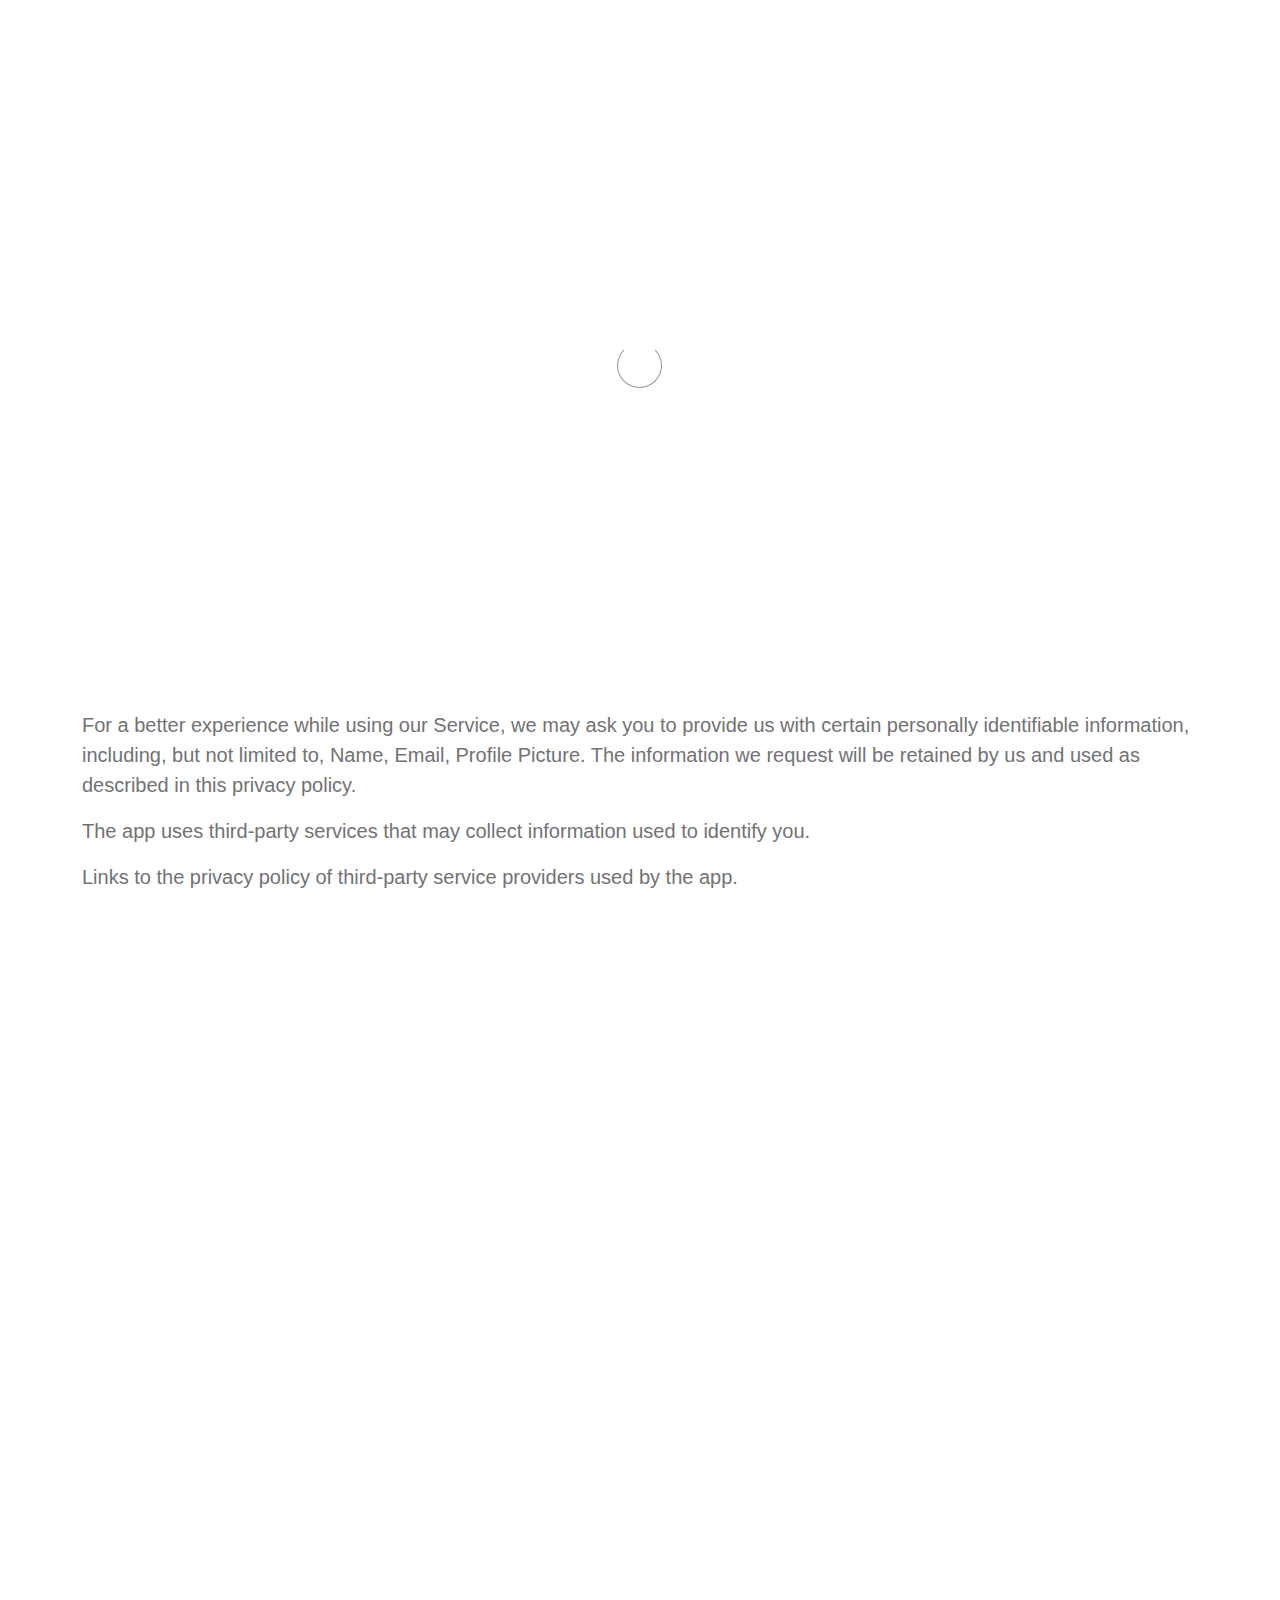
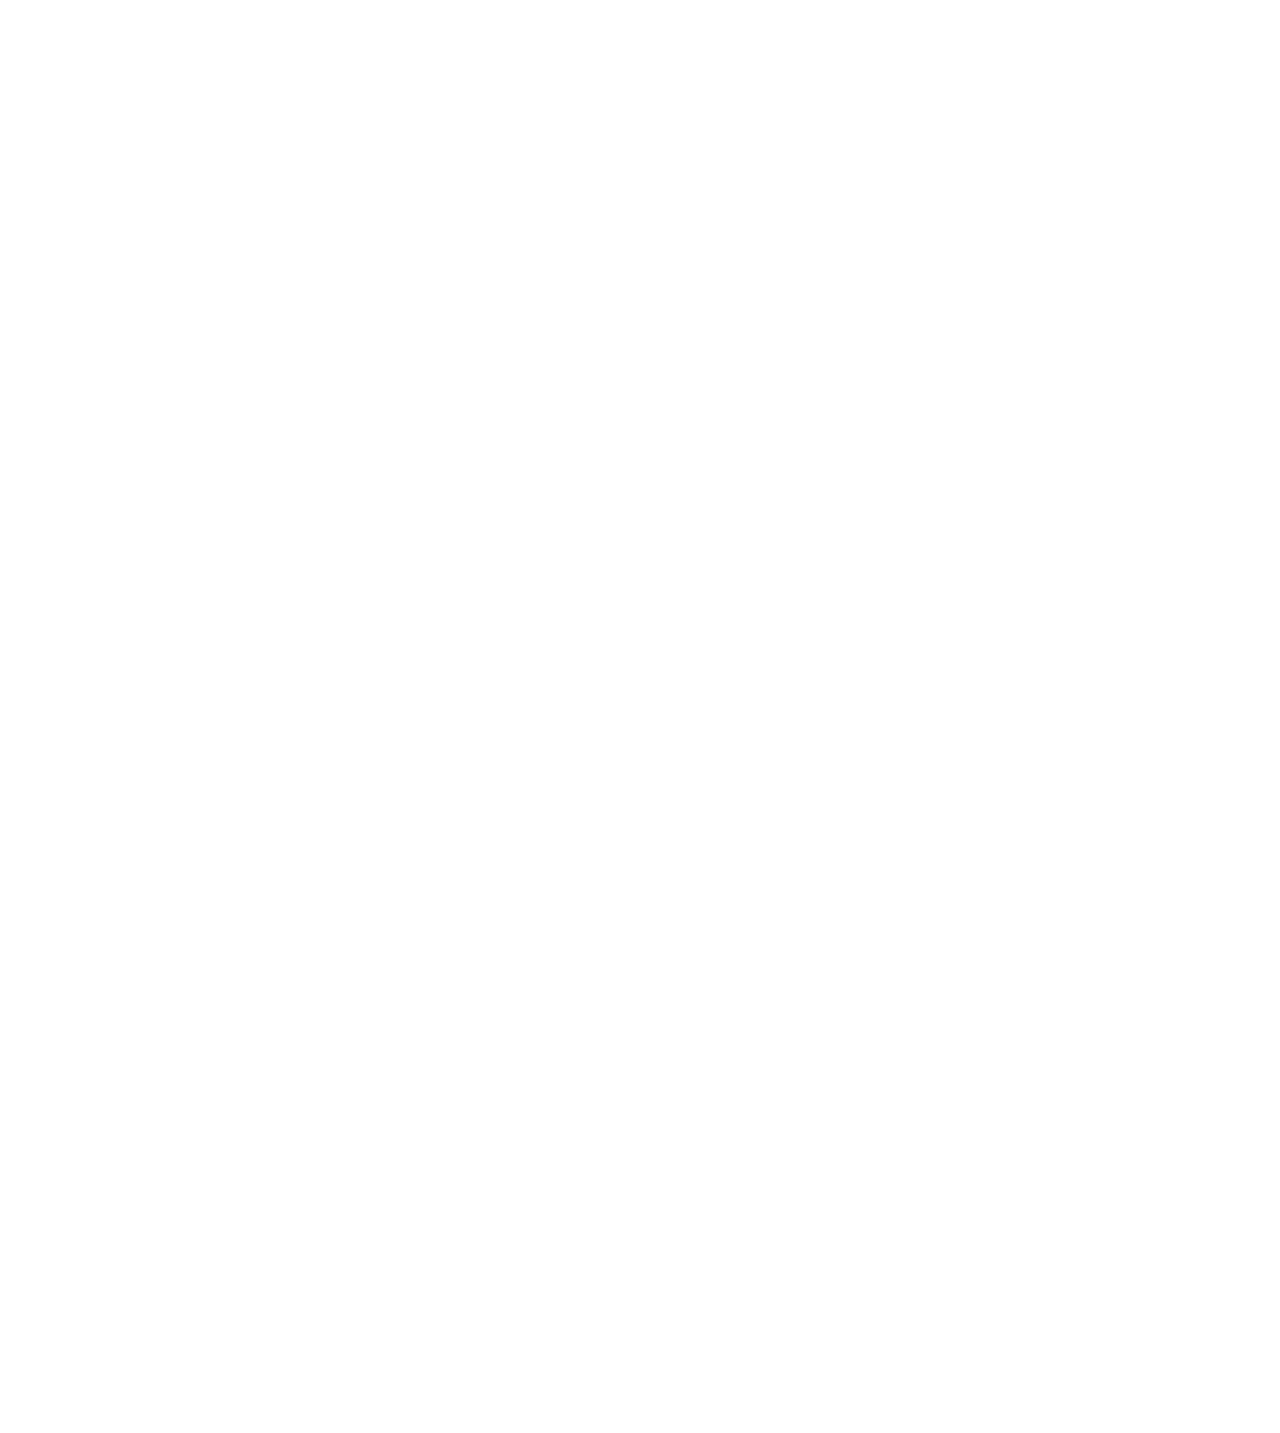
==== privacy-policy.html @ db913841 "WIP" ====
<!DOCTYPE html>
<html dir="auto" lang="en">
    <head>
        <meta charset="utf-8">
        <meta name="viewport" content="width=device-width, initial-scale=1">

        <meta name="description" content="">
        <meta name="author" content="">

        <title>InsightMinds</title>

        <!-- CSS FILES -->
        <link rel="preconnect" href="https://fonts.googleapis.com">

        <link rel="icon" href="images/logo.png">

        <link rel="preconnect" href="https://fonts.gstatic.com" crossorigin>

        <link href="https://fonts.googleapis.com/css2?family=Inter:wght@100;300;400;700;900&display=swap" rel="stylesheet">

        <link href="css/bootstrap.min.css" rel="stylesheet">
        <link href="css/bootstrap-icons.css" rel="stylesheet">

        <link rel="stylesheet" href="css/slick.css"/>

        <link href="css/tooplate-little-fashion.css" rel="stylesheet">

    </head>
    <body>
		<!-- Preloader -->
        <section class="preloader">
            <div class="spinner">
                <span class="sk-inner-circle"></span>
            </div>
        </section>
        <!-- End Preloader -->

		<!-- Header Area -->
        <nav class="navbar navbar-expand-lg">
            <div class="container">
                <button class="navbar-toggler" type="button" data-bs-toggle="collapse" data-bs-target="#navbarNav" aria-controls="navbarNav" aria-expanded="false" aria-label="Toggle navigation">
                    <span class="navbar-toggler-icon"></span>
                </button>

                <a class="navbar-brand" href="index.html">
                    <strong><span>Insight</span> Minds</strong>
                </a>
                <div class="collapse navbar-collapse" id="navbarNav">
                    <ul class="navbar-nav mx-auto">
                        <li class="nav-item">
                            <a class="nav-link active" href="index.html">Home</a>
                        </li>

                        <li class="nav-item">
                            <a class="nav-link" href="#about">About us</a>
                        </li>

                        <li class="nav-item">
                            <a class="nav-link" href="#services">Services</a>
                        </li>

                        <li class="nav-item">
                            <a class="nav-link" href="#faq">FAQs</a>
                        </li>

                        <li class="nav-item">
                            <a class="nav-link" href="#contact">Contact</a>
                        </li>
                    </ul>
                </div>
            </div>
        </nav>
		<!-- End Header Area -->
        <main>
            <article class="container" style="margin-top: 75px;">
                <div class="page__content" style="padding: 20px 0px;">
                    <h1 style="margin-bottom: 20px;" class="page__title">Privacy Policy</h1>
                    <h3 id="by-using-the-redvid-app-you-agree-to-the-privacy-policy-given-here">By using the Redvid app, you agree to the privacy policy provided here.</h3>
                    <p>Elmoiv has created the Redvid app as an ad-supported app. This SERVICE is provided by Elmoiv free of charge and is intended for use as is.</p>
                    <p>This page is used to inform visitors about our policies regarding the collection, use, and disclosure of personal information in case someone decides to use our Service.</p>
                    <p>If you choose to use our Service, you agree to the collection and use of information in relation to this policy. The personal information we collect is used to provide and improve the Service. We will not use or share your information with anyone except as described in this Privacy Policy.</p>
                    <p>The terms used in this Privacy Policy have the same meanings as our Terms and Conditions, accessible on Redvid, unless otherwise defined in this Privacy Policy.</p>
                    <h2 id="information-collection-and-use">Information Collection and Use</h2>
                    <p>For a better experience while using our Service, we may ask you to provide us with certain personally identifiable information, including, but not limited to, Name, Email, Profile Picture. The information we request will be retained by us and used as described in this privacy policy.</p>
                    <p>The app uses third-party services that may collect information used to identify you.</p>
                    <p>Links to the privacy policy of third-party service providers used by the app.</p>
                    <ul>
                        <li><a href="https://www.google.com/policies/privacy/">Google Play Services</a></li>
                        <li><a href="https://support.google.com/admob/answer/6128543?hl=en">AdMob</a></li>
                    </ul>
                    <h2 id="log-data">Log Data</h2>
                    <p>We want to inform you that every time you use our Service, in case of an error in the app, we collect data and information (through third-party products) on your phone called Log Data. This Log Data may include information such as your device's Internet Protocol ("IP") address, device name, operating system version, the configuration of the app when using our Service, the time and date of your use of the Service, and other statistics.</p>
                    <h2 id="cookies">Cookies</h2>
                    <p>Cookies are files with a small amount of data commonly used as anonymous unique identifiers. These are sent to your browser from the websites you visit and are stored in your device's internal memory.</p>
                    <p>This Service does not explicitly use these "cookies". However, the app may use code and third-party libraries that use "cookies" to collect information and improve their services. You have the option to accept or refuse these cookies and to know when a cookie is sent to your device. If you choose to refuse our cookies, you may not be able to use some parts of this Service.</p>
                    <h2 id="service-providers">Service Providers</h2>
                    <p>We may employ third-party companies and individuals for the following reasons:</p>
                    <ul>
                        <li>Facilitate our Service;</li>
                        <li>Provide the Service on our behalf;</li>
                        <li>Perform services related to the Service; or</li>
                        <li>Assist us in analyzing how our Service is used.</li>
                    </ul>
                    <p>We want to inform users of this Service that these third parties have access to your personal information. The reason is to perform the tasks assigned to them on our behalf. However, they are obligated not to disclose or use the information for other purposes.</p>
                    <h2 id="security">Security</h2>
                    <p>We appreciate your trust in providing us with your personal information, so we are striving to use commercially acceptable means to protect it. However, please remember that no method of transmission over the internet or electronic storage is 100% secure and reliable, and we cannot guarantee its absolute security.</p>
                    <h2 id="links-to-other-sites">Links to Other Sites</h2>
                    <p>This Service may contain links to other sites. If you click on a third-party link, you will be directed to that site. Note that these external sites are not operated by us. Therefore, we strongly advise you to review the Privacy Policy of these websites. We have no control and assume no responsibility for the content, privacy policies, or practices of such third-party sites or services.</p>
                    <h2 id="childrens-privacy">Children's Privacy</h2>
                    <p>These Services are not intended for individuals under the age of 13. We do not knowingly collect personally identifiable information from children under 13 years of age. In the event that we discover that a child under the age of 13 has provided us with personal information, we will immediately delete such information from our servers. If you are a parent or guardian and are aware that your child has provided personal information, please contact us so that we can take the necessary actions.</p>
                    <h2 id="changes-to-this-privacy-policy">Changes to This Privacy Policy</h2>
                    <p>We may update our Privacy Policy periodically. Therefore, we recommend reviewing this page periodically for any changes. We will notify you of any changes by posting the new Privacy Policy on this page.</p>
                    <p>This policy is effective from November 13, 2021.</p>
                    <h2 id="contact-us">Contact Us</h2>
                    <p>If you have questions or suggestions about our Privacy Policy, feel free to contact us at <a href="mailto:Insight_Minds@gmail.com">Insight_Minds@gmail.com</a>.</p>
                </div>
            </article>
        </main>

        <footer class="site-footer">
            <div class="container">
                <div class="row">

                    <div class="col-lg-3 col-10 me-auto mb-4">
                        <h4 class="text-white mb-3"><a href="index.html">Insight</a> Minds</h4>
                        <p style="font-size: 18px;">Welcome to the forefront of digital innovation. Welcome to our game development family</p>
                    </div>

                    <div class="col-lg-5 col-8">
                        <h5 class="text-white mb-3">Sitemap</h5>

                        <ul class="footer-menu d-flex flex-wrap">
                            <li class="footer-menu-item"><a href="#about" class="footer-menu-link">Abut us</a></li>

                            <li class="footer-menu-item"><a href="#services" class="footer-menu-link">Services</a></li>

                            <li class="footer-menu-item"><a href="terms-of-use.html" class="footer-menu-link">Terms of use</a></li>

                            <li class="footer-menu-item"><a href="#faq" class="footer-menu-link">FAQs</a></li>

                            <li class="footer-menu-item"><a href="#contact" class="footer-menu-link">Contact</a></li>
                        </ul>
                    </div>

                    <div class="col-lg-3 col-4">
                        <h5 class="text-white mb-3">Location</h5>

                        <p style="font-size: 18px;">
                            KwaBityi, 5080, South Africa
                        </p>
                    </div>

                </div>
            </div>
        </footer>

        <!-- JAVASCRIPT FILES -->
        <script src="js/jquery.min.js"></script>
        <script src="js/bootstrap.bundle.min.js"></script>
        <script src="js/Headroom.js"></script>
        <script src="js/jQuery.headroom.js"></script>
        <script src="js/slick.min.js"></script>
        <script src="js/custom.js"></script>
        <script src="js/cookiebanner.js"></script>
        <script src="js/contact-form.js"></script>
    </body>
</html>
---- css/tooplate-little-fashion.css ----
:root {
  --white-color:                #FFFFFF;
  --primary-color:              #077a81;
  --section-bg-color:           #f0f8ff;
  --dark-color:                 #000000;
  --grey-color:                 #d0d1d1;
  --p-color:                    #717275;

  --body-font-family:           'Roboto', sans-serif;

  --h5-font-size:               24px;
  --p-font-size:                20px;
  --copyright-text-font-size:   16px;
  --product-link-font-size:     14px;
  --custom-link-font-size:      12px;

  --font-weight-thin:           100;
  --font-weight-light:          300;
  --font-weight-normal:         400;
  --font-weight-bold:           700;
  --font-weight-black:          900;
}

body,
html {
  height: 100%;
  overflow-x: hidden;
}

html {
  scroll-behavior: smooth;
}

@media screen and (prefers-reduced-motion: reduce) {
  html {
    scroll-behavior: auto;
  }
}

body {
    background: var(--white-color);
    font-family: var(--body-font-family);    
    position: relative;
}

/*---------------------------------------
  TYPOGRAPHY               
-----------------------------------------*/

h2,
h3,
h4,
h5,
h6 {
  color: var(--dark-color);
  line-height: inherit;
}

h1,
h2,
h3,
h4,
h5,
h6 {
  font-weight: var(--font-weight-bold);
}

h1,
h2 {
  font-weight: var(--font-weight-black);
}

h1 {
  font-size: 64px;
  line-height: normal;
}

h2 {
  font-size: 42px;
}

h3 {
  font-size: 36px;
}

h4 {
  font-size: 32px;
}

h5 {
  font-size: 24px;
}

h6 {
  font-size: 20px;
}

p {
  color: var(--p-color);
  font-size: var(--p-font-size);
  font-weight: var(--font-weight-light);
}

a, 
button {
  touch-action: manipulation;
  transition: all 0.3s;
}

a {
  color: var(--p-color);
  text-decoration: none;
}

a:hover {
  color: var(--primary-color);
}

.text-primary {
  color: var(--primary-color) !important;
}

::selection {
  background: var(--primary-color);
  color: var(--white-color);
}

/*---------------------------------------
  CUSTOM LINK               
-----------------------------------------*/
.custom-link {
  color: var(--p-color);
  font-size: var(--custom-link-font-size);
  font-weight: var(--font-weight-bold);
  text-transform: uppercase;
  position: relative;
}

.custom-link i {
  position: absolute;
  opacity: 0;
  bottom: 0;
  left: 100%;
  transition: all 0.3s;
  line-height: normal;
}

.custom-link:hover i {
  opacity: 1;
  left: 101%;
}

.lead {
  font-size: 1.5rem;
  font-weight: var(--font-weight-thin);
}

b,
strong {
  font-weight: var(--font-weight-bold);
}

/*---------------------------------------
  PRE LOADER               
-----------------------------------------*/
.preloader {
  position: fixed;
  top: 0;
  left: 0;
  width: 100%;
  height: 100%;
  z-index: 99999;
  display: flex;
  flex-flow: row nowrap;
  justify-content: center;
  align-items: center;
  background: none repeat scroll 0 0 var(--white-color);
}

.spinner {
  border: 1px solid transparent;
  border-radius: 5px;
  position: relative;
}

.spinner::before {
  content: '';
  box-sizing: border-box;
  position: absolute;
  top: 50%;
  left: 50%;
  width: 45px;
  height: 45px;
  margin-top: -10px;
  margin-left: -23px;
  border-radius: 50%;
  border: 1px solid #959595;
  border-top-color: var(--white-color);
  animation: spinner .9s linear infinite;
}

@keyframes spinner {
  to {transform: rotate(360deg);}
}

/*---------------------------------------
  CUSTOM BUTTON & ICON              
-----------------------------------------*/
.custom-btn {
  background: var(--dark-color);
  border-radius: 50px;
  color: var(--white-color);
  font-size: var(--copyright-text-font-size);
  text-transform: uppercase;
  padding: 16.50px 20px;
}

.social-btn {
  background: transparent;
  border: 1px solid var(--grey-color);
  color: var(--dark-color);
  text-transform: none;
}

.social-btn:hover {
  border-color: transparent;
}

.cart-form-select {
  border-radius: 0;
  padding-top: 15px;
  padding-bottom: 15px;
}

.cart-btn {
  border-radius: 0;
  width: 100%;
  font-size: var(--product-link-font-size);
}

.custom-btn:hover,
.slick-slideshow .custom-btn:hover {
  background: var(--primary-color);
  color: var(--white-color);
}

.custom-icon {
  color: var(--p-color);
  font-size: 24px;
}

.custom-icon {
  display: inline-block;
  vertical-align: middle;
}

.bi-bag.custom-icon {
  font-size: 17px;
}

.featured-icon {
  color: var(--grey-color);
  font-size: 52px;
}

/*---------------------------------------
  DIV SEPARATOR               
-----------------------------------------*/
.div-separator {
  position: relative;
}

.div-separator::before {
  content: "";
  height: 1px;
  background: var(--grey-color);
  display: block;
  width: 100%;
}

.div-separator span {
  position: absolute;
  top: 50%;
  margin-left: -22.5px;
  left: 50%;
  text-align: center;
  background: var(--white-color);
  margin-top: -11px;
  color: var(--dark-color);
  font-weight: var(--font-weight-bold);
  font-size: 14px;
  width: 35px;
  text-transform: uppercase;
}

/*---------------------------------------
  FULL IMAGE               
-----------------------------------------*/
.full-image-img {
  display: block;
  position: absolute;
  z-index: -1;
  right: 0;
  width: 100%;
  bottom: -120px;
  min-width: 650px;
}

@media (min-width: 1600px) {
  .full-image-img {
    bottom: -200px;
  }
}

/*---------------------------------------
  NAVIGATION               
-----------------------------------------*/
.navbar {
  background: var(--white-color);
  position: fixed;
  top: 0;
  right: 0;
  left: 0;
  padding: 25px 0;
  z-index: 2;
  will-change: transform;
  transition: transform 300ms linear;
}

.navbar span, h2 span, h4 span {
	color: var(--primary-color);
}

.navbar.headroom--not-top {
  padding: 20px 0;
}

.headroom--pinned {
  transform: translate(0, 0);
}

.headroom--unpinned {
  transform: translate(0, -150%);
}

.navbar-brand {
  color: var(--dark-color);
  font-size: 24px;
  font-weight: var(--font-weight-light);
  margin: 0;
  padding: 0;
}

.navbar-expand-lg .navbar-nav .nav-link {
  display: inline-block;
  padding: 0;
  margin-right: 1.5rem;
  margin-left: 1.5rem;
}

.nav-link {
  color: var(--p-color);
  font-size: 16px;
  position: relative;
}

.navbar .nav-link::after {
  position: absolute;
  top: 100%;
  left: 0;
  width: 100%;
  height: 2px;
  background: var(--grey-color);
  content: '';
  opacity: 0;
  -webkit-transition: opacity 0.3s, -webkit-transform 0.3s;
  -moz-transition: opacity 0.3s, -moz-transform 0.3s;
  transition: opacity 0.3s, transform 0.3s;
  -webkit-transform: translateY(10px);
  -moz-transform: translateY(10px);
  transform: translateY(10px);
}

.navbar .nav-link.active::after, 
.navbar .nav-link:hover::after {
  opacity: 1;
  -webkit-transform: translateY(0px);
  -moz-transform: translateY(0px);
  transform: translateY(0px);
}

.navbar .nav-link.active,
.navbar .nav-link:hover {
  color: var(--primary-color);
}

.nav-link:focus, 
.nav-link:hover {
  color: var(--p-color);
}

.navbar-toggler {
  border: 0;
  padding: 0;
  cursor: pointer;
  margin: 0;
  width: 30px;
  height: 35px;
  outline: none;
}

.navbar-toggler:focus {
  outline: none;
  box-shadow: none;
}

.navbar-toggler[aria-expanded="true"] .navbar-toggler-icon {
  background: transparent;
}

.navbar-toggler[aria-expanded="true"] .navbar-toggler-icon:before,
.navbar-toggler[aria-expanded="true"] .navbar-toggler-icon:after {
  transition: top 300ms 50ms ease, -webkit-transform 300ms 350ms ease;
  transition: top 300ms 50ms ease, transform 300ms 350ms ease;
  transition: top 300ms 50ms ease, transform 300ms 350ms ease, -webkit-transform 300ms 350ms ease;
  top: 0;
}

.navbar-toggler[aria-expanded="true"] .navbar-toggler-icon:before {
  transform: rotate(45deg);
}

.navbar-toggler[aria-expanded="true"] .navbar-toggler-icon:after {
  transform: rotate(-45deg);
}

.navbar-toggler .navbar-toggler-icon {
  background: var(--dark-color);
  transition: background 10ms 300ms ease;
  display: block;
  width: 30px;
  height: 2px;
  position: relative;
}

.navbar-toggler .navbar-toggler-icon::before,
.navbar-toggler .navbar-toggler-icon::after {
  transition: top 300ms 350ms ease, -webkit-transform 300ms 50ms ease;
  transition: top 300ms 350ms ease, transform 300ms 50ms ease;
  transition: top 300ms 350ms ease, transform 300ms 50ms ease, -webkit-transform 300ms 50ms ease;
  position: absolute;
  right: 0;
  left: 0;
  background: var(--dark-color);
  width: 30px;
  height: 2px;
  content: '';
}

.navbar-toggler .navbar-toggler-icon:before {
  top: -8px;
}

.navbar-toggler .navbar-toggler-icon:after {
  top: 8px;
}

/*---------------------------------------
  SITE HEADER              
-----------------------------------------*/
.site-header {
  background-color: var(--section-bg-color);
  position: relative;
  overflow: hidden;
  margin-top: 86px;
}

.site-header.section-padding {
  padding-top: 7rem;
  padding-bottom: 7rem;
}

.site-header.section-padding-img {
  padding-top: 10rem;
  padding-bottom: 10rem;
}

.header-image {
  position: absolute;
  top: 0;
  right: 0;
  width: 50%;
  height: 100%;
  object-fit: cover;
}

/*---------------------------------------
  SLICK SLIDESHOW               
-----------------------------------------*/
@media (min-width: 992px) {
  .slick-slideshow {
    height: 100vh;
  }
}

.slick-slideshow {
  margin-top: 86px;
}

.slick-title {
  color: var(--white-color);
  @media (max-width: 520px) {
    display: none;
  }
}

.slick-bottom .lead {
    @media (max-width: 520px) {
        display: none;
    }
}

.slick-custom {
  position: relative;
}

.slick-custom img {
  width: 100%;
  object-fit: cover;
}

.slick-bottom {
  background: linear-gradient(to top, var(--dark-color), transparent 90%);
  position: absolute;
  z-index: 2;
  bottom: 0;
  right: 0;
  left: 0;
  width: 100%;
  height: 100%;
}

.slick-bottom .container {
  position: absolute;
  top: 40%;
  left: 50%;
  transform: translate(-50%, -40%);
}

.slick-overlay {
  background: linear-gradient(to top, #000, transparent 120%);
  position: absolute;
  top: 0;
  right: 0;
  bottom: 0;
  left: 0;
}

.slick-slideshow .custom-btn {
  font-weight: var(--font-weight-bold);
  display: inline-block;
  padding-right: 32px;
  padding-left: 32px;
}

@media (min-width: 576px) {
  .slick-slideshow .slick-dots {
    max-width: 540px;
  }
}

@media (min-width: 768px) {
  .slick-slideshow .slick-dots {
    max-width: 720px;
  }
}

@media (min-width: 992px) {
  .slick-slideshow .slick-dots {
    max-width: 960px;
  }
}

@media (min-width: 1200px) {
  .slick-slideshow .slick-dots {
    max-width: 1140px;
  }
}

@media (min-width: 1400px) {
  .slick-slideshow .slick-dots {
    max-width: 1320px;
  }
}

.slick-slideshow .slick-dots {
  position: absolute;
  z-index: 2;
  top: 50%;
  left: 0;
  right: 0;
  transform: translate(0, -50%);
  margin: 0 auto;
  padding: 0;
}

.slick-slideshow .slick-dots li {
  background: transparent;
  border: 5px solid rgba(255, 255, 255, 0.35);
  border-radius: 100%;
  display: block;
  width: 30px;
  height: 30px;
  margin: 10px;
  padding: 5px;
  margin-left: auto;
  cursor: pointer;
}

.slick-slideshow .slick-dots button {
  background: transparent;
  border: none;
  color: transparent;
  display: block;
  width: 100%;
  height: 0;
  margin: 0;
  padding: 0;
  outline: none;
  height: 0;
}

.slick-slideshow .slick-dots li:hover,
.slick-slideshow .slick-dots .slick-active {
  background: var(--white-color);
}

/*---------------------------------------
  CUSTOM CIRCLE IMAGES               
-----------------------------------------*/

.custom-circle-image {
  border-radius: 100px;
  width: 55px;
  height: 55px;
}

.custom-circle-image.team-image {
  width: 85px;
  height: 85px;
}

/*---------------------------------------
  TESTIMONIAL               
-----------------------------------------*/
.slick-testimonial .slick-list,
.slick-testimonial .slick-track {
  height: 100%;
}

.slick-testimonial {
  margin: auto;
}

.slick-testimonial-caption {
  quotes: '❝' '❞';
  position: relative;
  padding: 5rem 7rem;
}

.slick-testimonial-caption::before {
  content: open-quote;
  display: inline-block;
  color: var(--primary-color);
  font-family: auto;
  font-size: 100px;
  height: 0;
  position: absolute;
  top: 0;
  left: 0;
}

.slick-testimonial .slick-dots {
  text-align: center;
}

.slick-testimonial .slick-dots li {
  background: var(--grey-color);
  display: inline-block;
  vertical-align: top;
  width: 16%;
  height: 1px;
}

.slick-testimonial .slick-dots button {
  background: transparent;
  border: none;
  color: transparent;
  display: block;
  width: 100%;
  height: 0;
  margin: 0;
  padding: 0;
}

.slick-testimonial .slick-dots li:hover,
.slick-testimonial .slick-dots .slick-active {
  background: var(--dark-color);
}

/*---------------------------------------
  SECTION               
-----------------------------------------*/
section {
  content-visibility: auto;
  contain-intrinsic-size: 700px;
}

.section-padding {
  padding-top: 7rem;
  padding-bottom: 7rem;
}

.featured {
  background: var(--section-bg-color);
}

/*---------------------------------------
  ABOUT               
-----------------------------------------*/
.about .nav-pills .nav-item {
  width: 100%;
}

.about .nav-pills .nav-link {
  color: var(--grey-color);
  font-size: 18px;
  font-weight: var(--font-weight-bold);
  border-left: 1px solid var(--grey-color);
  border-radius: 0;
  padding-right: 0;
}

.about .nav-pills .nav-link:hover,
.about .nav-pills .nav-link.active, 
.about .nav-pills .show>.nav-link {
  background: transparent;
  border-left-color: var(--primary-color);
  color: var(--primary-color);
}

/*---------------------------------------
  FAQ ACCORDION               
-----------------------------------------*/
.accordion-item {
  background-color: transparent;
  border-top: 0;
  border-right: 0;
  border-left: 0;
}

.accordion-button {
  background-color: transparent;
  box-shadow: none;
}

.accordion-button:not(.collapsed) {
  background: transparent;
  box-shadow: none;
}

button:focus:not(:focus-visible) {
  border-color: transparent;
  box-shadow: none;
}

.accordion-body {
  border-top: 1px solid rgba(0,0,0,.125);
}

.accordion-button {
  font-size: 1.5rem;
  font-weight: var(--font-weight-normal);
  padding-top: 1.5rem;
  padding-right: 0;
  padding-bottom: 1.5rem;
  padding-left: 0;
}

.accordion-body {
  padding: 2rem 0;
}

/*---------------------------------------
  TEAM MEMBERS               
-----------------------------------------*/
.team {
  background: var(--grey-color);
}

.team-thumb {
  background: var(--white-color);
  position: relative;
  border-radius: .25rem;
  padding: 42px 32px;
}

.team-info {
  width: 100%;
}

.custom-modal-btn {
  background: var(--grey-color);
  color: var(--white-color);
  position: absolute;
  top: 0;
  right: 0;
  bottom: 0;
  margin: auto 32px;
  width: 42px;
  height: 42px;
}

.modal-body {
  padding: 4rem;
}

.modal-header {
  padding-top: 7rem;
  padding-bottom: 5rem;
}

.modal-header .btn-close {
  position: absolute;
  top: 0;
  right: 0;
  font-size: 24px;
  margin: 32px;
}

#cart-modal .modal-header .btn-close {
  z-index: 2;
  margin: 22px;
}

#cart-modal .modal-header {
  border-bottom: 0;
  padding: 0;
}

#cart-modal .modal-footer {
  padding: 2rem 4rem;
}

/*---------------------------------------
  SKILL - PROGRESS BAR               
-----------------------------------------*/
.skill-thumb strong {
  display: inline-block;
  margin-bottom: 6px;
}

.skill-thumb span {
  color: var(--dark-color);
  font-size: 24px;
  font-weight: var(--font-weight-bold);
}

.skill-thumb .progress {
  background: var(--white-color);
  box-shadow: none;
  border-radius: 100px;
  height: 1px;
  margin-bottom: 16px;
}

.skill-thumb .progress .progress-bar-primary {
  background: var(--grey-color);
}

/*---------------------------------------
  PRODUCT               
-----------------------------------------*/
.front-product {
  background: var(--section-bg-color);
}

.product-thumb {
  background: var(--white-color);
  position: relative;
  transition: all 0.5s ease-out;
}

.product-image {
  transition: all 0.5s ease-out;
}

.product-thumb:hover .product-image {
  box-shadow: 0 1rem 3rem rgba(0,0,0,.175);
}

.product-top {
  position: absolute;
  top: 0;
  right: 0;
  left: 0;
  margin: 20px;
}

.product-info {
  padding: 30px 20px;
}

.product-description,
.product-cart-thumb {
  padding: 0 20px;
}

.product-icon {
  color: var(--white-color);
}

.product-title-link {
  color: var(--dark-color);
}

.product-additional-link {
  display: inline-block;
  vertical-align: top;
  font-size: var(--product-link-font-size);
  margin-top: 32px;
  margin-right: 12px;
}

.product-alert {
  background: var(--white-color);
  color: var(--p-color);
  font-size: var(--custom-link-font-size);
  font-weight: var(--font-weight-bold);
  padding: 3px 10px;
}

.product-p {
  font-size: var(--product-link-font-size);
}

.view-all {
  text-transform: uppercase;
  color: var(--p-color);
  font-size: 13px;
  font-weight: var(--font-weight-bold);
  border-bottom: 2px solid var(--grey-color);
  padding-bottom: 6px;
}

/*---------------------------------------
  CONTACT              
-----------------------------------------*/
.contact-info {
  padding: 40px;
}

.contact-form .form-control {
  border-color: var(--grey-color);
  font-weight: var(--font-weight-normal);
}

.form-floating>label {
  color: var(--grey-color);
  font-weight: var(--font-weight-normal);
}

.contact-form button[type='submit'] {
  background: var(--dark-color);
  border: none;
  border-radius: 100px;
  color: var(--white-color);
  font-weight: var(--font-weight-bold);
  text-transform: uppercase;
  padding: 16px;
}

.contact-form button[type='submit']:hover {
  background: var(--primary-color);
}

/*---------------------------------------
  SITE FOOTER               
-----------------------------------------*/
.site-footer {
  background: var(--dark-color);
  padding-top: 5rem;
  padding-bottom: 5rem;
}

.footer-menu {
  margin: 0;
  padding: 0;
}

.footer-menu-item {
  display: block;
  width: 50%;
}

.footer-menu-link {
  color: #6c757d;
  font-weight: var(--font-weight-light);
  display: inline-block;
  vertical-align: top;
  margin-top: 4px;
  margin-bottom: 4px;
}

.site-footer .social-icon-link {
  margin-top: 4px;
}

.site-footer .social-icon-link:hover,
.footer-menu-link:hover {
  color: var(--white-color);
}

.copyright-text {
  font-size: var(--copyright-text-font-size);
}

/*---------------------------------------
  SOCIAL ICON               
-----------------------------------------*/
.social-icon {
  margin: 0;
  padding: 0;
}

.social-icon li {
  list-style: none;
  display: inline-block;
  vertical-align: top;
}

.social-icon-link {
  color: #6c757d;
  font-size: 1rem;
  display: inline-block;
  vertical-align: top;
  margin-bottom: 4px;
  margin-right: 15px;
}

.social-icon-link:hover {
  color: var(--primary-color);
}

/*---------------------------------------
  RESPONSIVE STYLES               
-----------------------------------------*/
@media screen and (max-width: 1200px) {
  h1 {
    font-size: 62px;
  }
}

@media screen and (max-width: 991px) {
  h1 {
    font-size: 42px;
    margin-bottom: 0;
  }

  h2 {
    font-size: 36px;
  }

  h3 {
    font-size: 32px;
  }

  h4 {
    font-size: 28px;
  }

  h5 {
    font-size: 24px;
  }

  h6 {
    font-size: 20px;
  }

  .lead {
    font-size: 16px;
  }

  .navbar-expand-lg .navbar-nav .nav-link {
    margin-top: 1rem;
  }

  .site-header {
    background-position: bottom;
  }

  #cart-modal .modal-header .btn-close {
    margin: 22px 14px;
  }

  .custom-btn {
    font-size: 14px;
    padding: 13.5px 20px;
  }

  .slick-slideshow .custom-btn {
    padding-right: 27px;
    padding-left: 27px;
  }

  .social-login,
  .div-separator {
    width: 75% !important;
  }

  #cart-modal .modal-footer .row {
    width: 100% !important;
  }

  .site-header.section-padding,
  .section-padding {
    padding-top: 4rem;
    padding-bottom: 4rem;
  }

  .site-header-image.section-padding {
    padding-bottom: 0;
  }

  .header-info {
    padding-top: 50px;
    padding-bottom: 100px;
  }

  .header-image {
    position: relative;
    top: auto;
    bottom: 0;
    left: 0;
    width: auto;
    height: auto;
  }

  .slick-testimonial-caption {
    padding: 6rem 3rem 4rem 3rem;
  }

  .slick-slideshow .slick-dots li {
    width: 25px;
    height: 25px;
  }

  .modal-header {
    padding-top: 6rem;
    padding-bottom: 2rem;
  }

  .modal-body {
    padding: 2rem;
  }

  #cart-modal .modal-footer {
    padding-right: 0;
    padding-left: 0;
  }

  #cart-modal .modal-body {
    padding: 4rem 2rem 2rem 2rem;
  }

  .full-image-img {
    bottom: 0;
  }
}

/* Cookie banner */

/* Google Fonts - Poppins */
@import url("https://fonts.googleapis.com/css2?family=Poppins:wght@300;400;500;600&display=swap");

.cookie-wrapper {
  position: fixed;
  bottom: 0px;
  right: 0;
  background: #fff;
  padding: 15px 25px 22px;
  transition: right 0.3s ease;
  box-shadow: 0 5px 10px rgb(0, 0, 0);
  z-index: 999;
  width: 100%;
}
.cookie-wrapper .show {
  right: 20px;
}

.hidden {
    display: none;
}
header i {
  color: #077a81;
  text-align: center;
  font-size: 32px;
}
header h2 {
  color: #077a81;
  font-weight: 500;
}
.data {
    text-align: center;
}
.data p a {
  color: #077a81;
  text-decoration: none;
  text-align: center !important;
}
.data p a:hover {
  text-decoration: underline;
}
.buttons {
    padding: 20px 0px;
    text-align: center;
}
.buttons .cookie-button {
  border: 2px solid #077a81;
  color: #fff;
  padding: 8px 0;
  border-radius: 10px;
  background: #077a81;
  cursor: pointer;
  width: calc(100% / 2 - 10px);
  transition: all 0.2s ease;
  max-width: 150px;
}
.buttons #acceptBtn:hover {
  background-color: transparent;
  color: #077a81;
}
#declineBtn {
  background-color: #fff;
  color: #077a81;
}
#declineBtn:hover {
  background-color: #077a81;
  color: #fff;
}
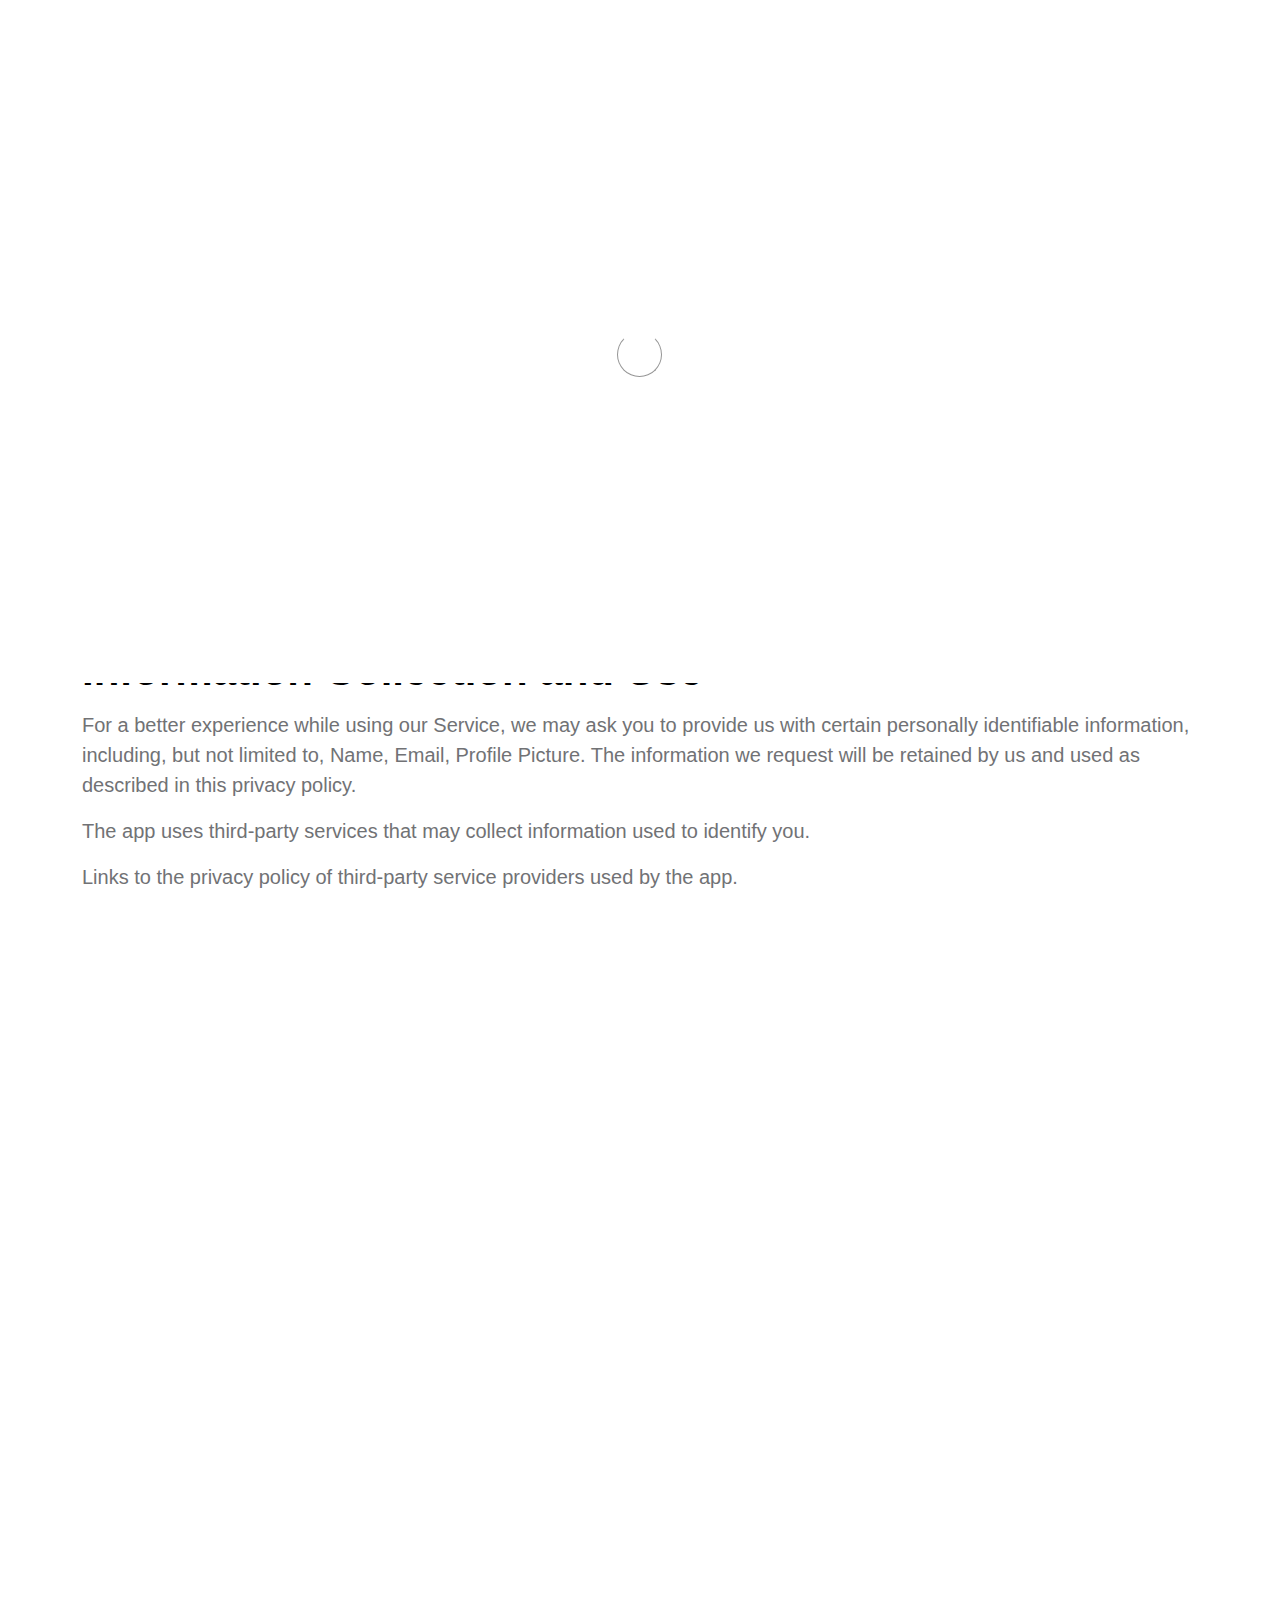
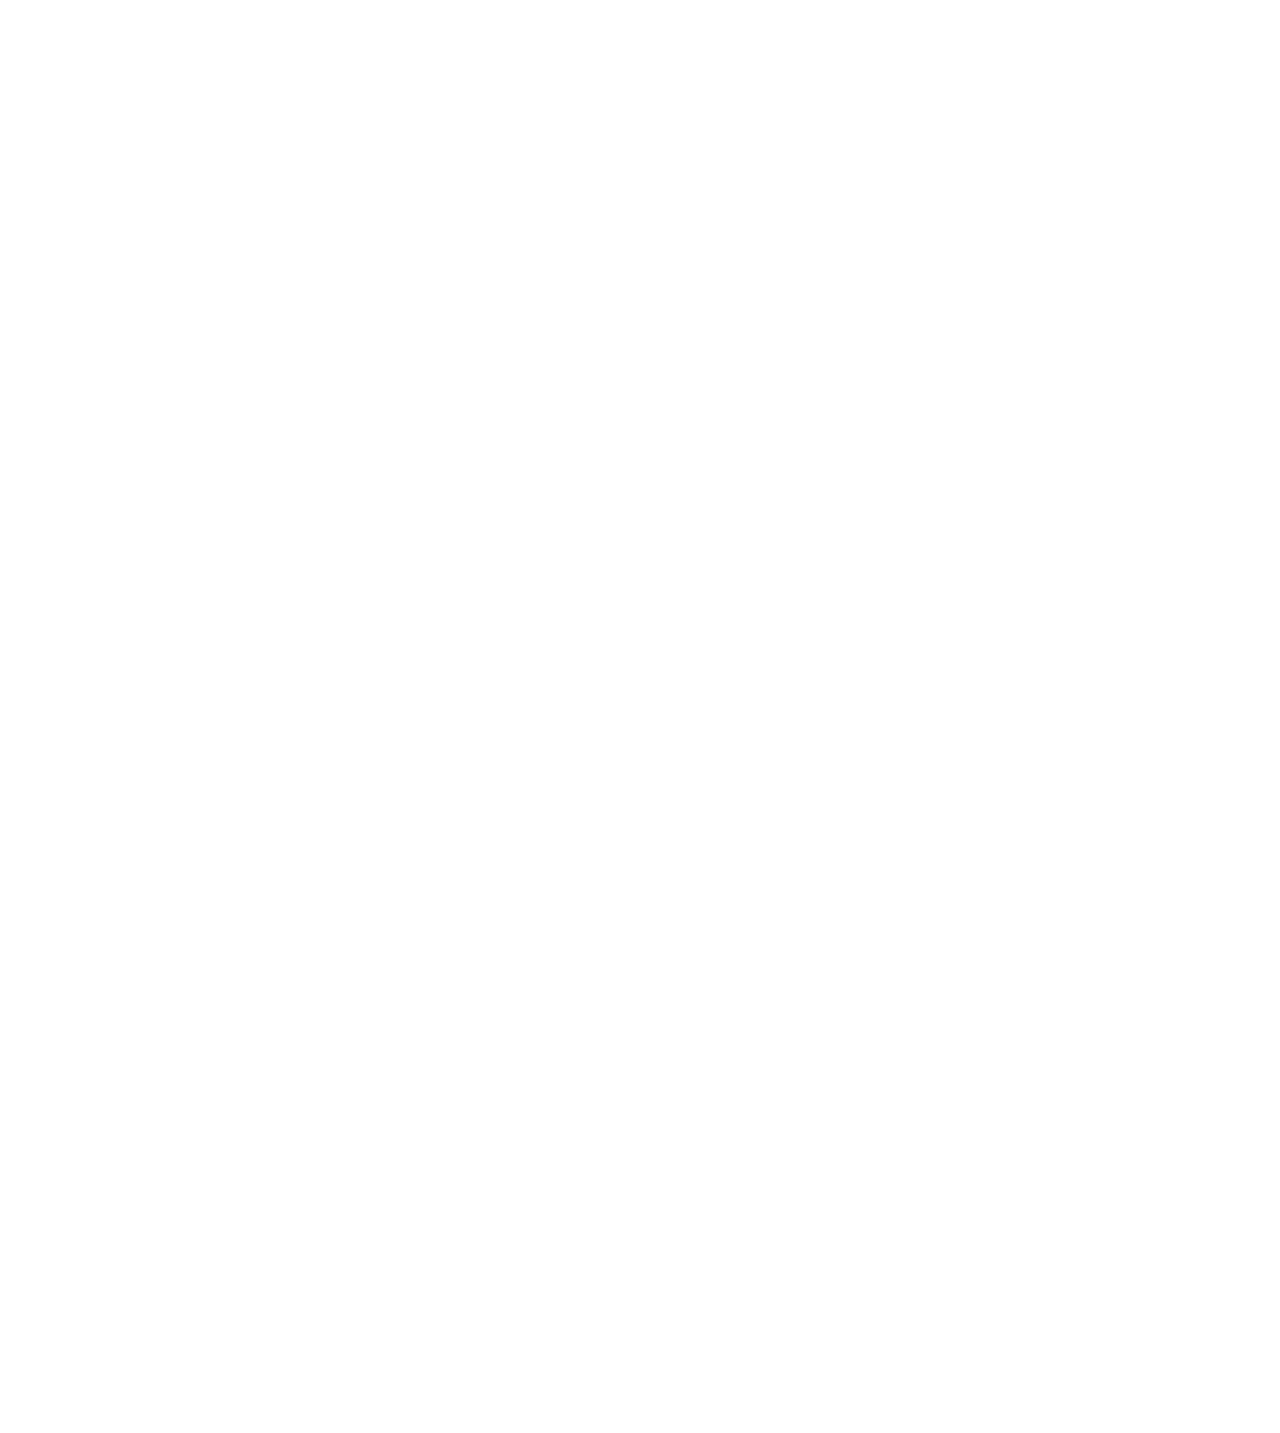
==== commit ac01d19a: "WIP" ====
--- a/privacy-policy.html
+++ b/privacy-policy.html
@@ -124,7 +124,7 @@
 
                     <div class="col-lg-3 col-10 me-auto mb-4">
                         <h4 class="text-white mb-3"><a href="index.html">Insight</a> Minds</h4>
-                        <p style="font-size: 18px;">Welcome to the forefront of digital innovation. Welcome to our game development family</p>
+                        <p style="font-size: 18px;">Welcome to the forefront of digital innovation. Welcome to our consulting family</p>
                     </div>
 
                     <div class="col-lg-5 col-8">
